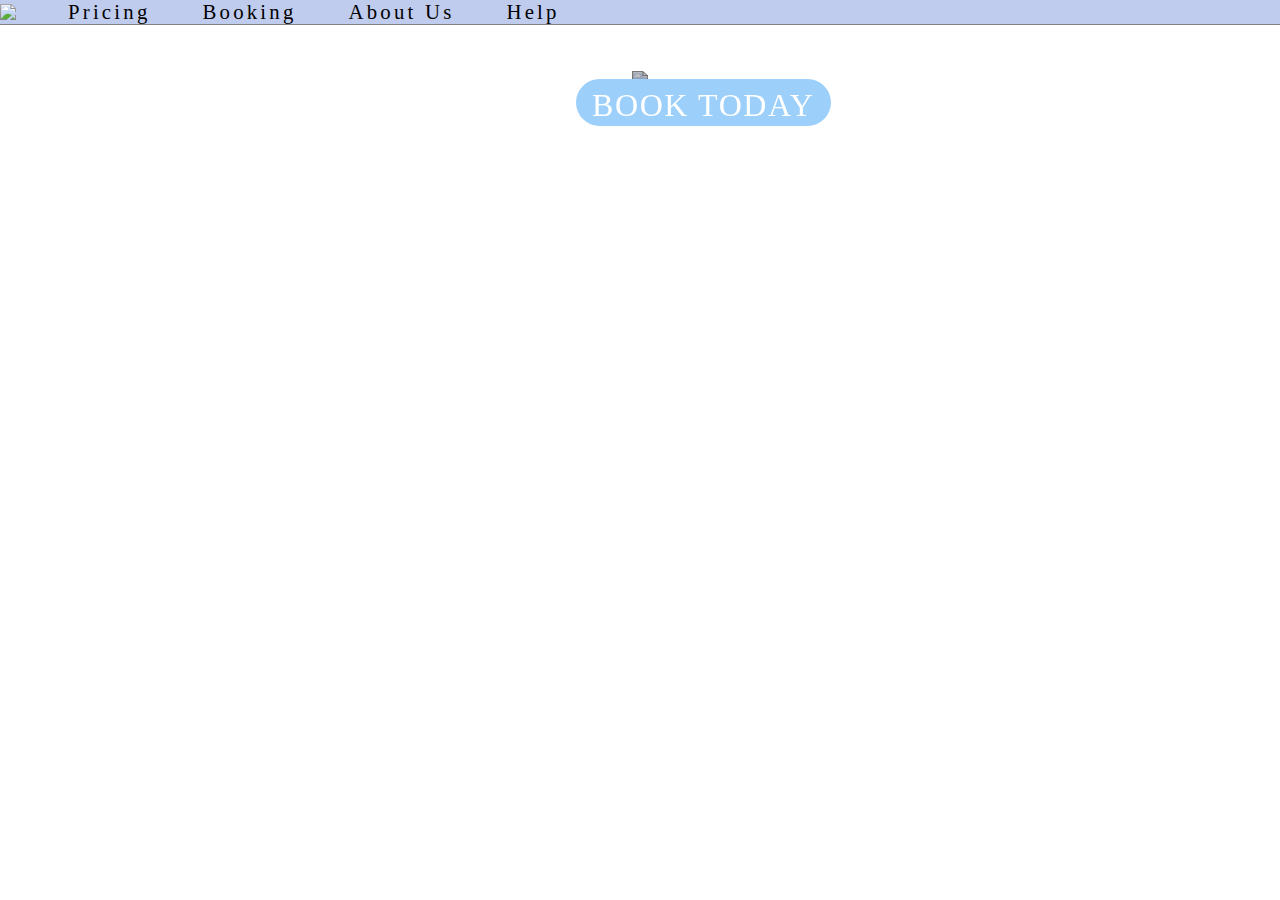
==== index.html @ fdf44300 "everything fades" ====
<!DOCTYPE html>
<html>
    <head>
        <link rel="stylesheet" href="styles.css">
        <title>Fake Company - The Best Roofing</title>
    </head>
    <body>
        <nav id="topNav">
            <img class="navCon" id="companyLogo" src="/fakeCompany/images/companyLogo.png">
            <a class="navCon">Pricing</a>
            <a class="navCon">Booking</a>
            <a class="navCon">About Us</a>
            <a class="navCon" style="margin-right: 10rem;">Help </a>
        </nav>

        <div id="pageCon">
            <div id="slideShow">
                <img id="currentSlide">
            </div>

            <div id="slideText">
                <p>"Peak Protection, Unmatched Precision"</p>
            </div>

            <div id="slideText2">
                <p>BOOK YOUR APPOINTMENT TODAY!</p>
            </div>
            
            <div>
                <button id="slideButton" >BOOK TODAY</button>
            </div>
        </div>

        
            
        <script src="script.js"></script>
    </body>
</html>
---- styles.css ----
@font-face {
    font-family: block;
    src: url('/siteFonts/AmericanCaptain-MdEY.otf');
}
#companyLogo{
width: 12rem ; 
vertical-align: middle;
}
#topNav{
background-color: rgb(192, 204, 238);
position: fixed;
right: 0;
left: 0;
top: 0;
border-bottom: 0.09rem solid gray;
}
.navCon{
    vertical-align: middle;
    font-size: 1.3rem;
    margin: 0 3rem 0 0;
    font-family: block;
    letter-spacing: 0.2rem;
}
#pageCon{
    position: fixed;
    top: 4.46rem;
    left: 0;
    right: 0;
    text-align: center;
}
#currentSlide{
    width: 100%;
    transition: opacity .2s ease-in;
    filter: brightness(75%);
}
#slideText{
    position: absolute;
    top:1%;
    left: 2%;
    font-family: block;
    letter-spacing: 0.2rem;
    font-size: 4rem;
    color: white;
}
#slideText2{
    position: absolute;
    top:30%;
    left: 35%;
    font-family: block;
    letter-spacing: 0.2rem;
    font-size: 2rem;
    color: white;
}
#slideButton{
    position: absolute;
    top:40%;
    left: 45%;
    letter-spacing: 0.2rem;
    color: white;  
    transition: opacity .2s ease-in;
}
#slideButton{
    border-radius: 5rem;
    font-family: block;
    font-size: 2rem;
    border-style: none;
    padding: 0.5rem 1rem 0.1rem 1rem;
    background-color: rgb(156, 208, 250);
    color: white;
    letter-spacing: 0.1rem;

}
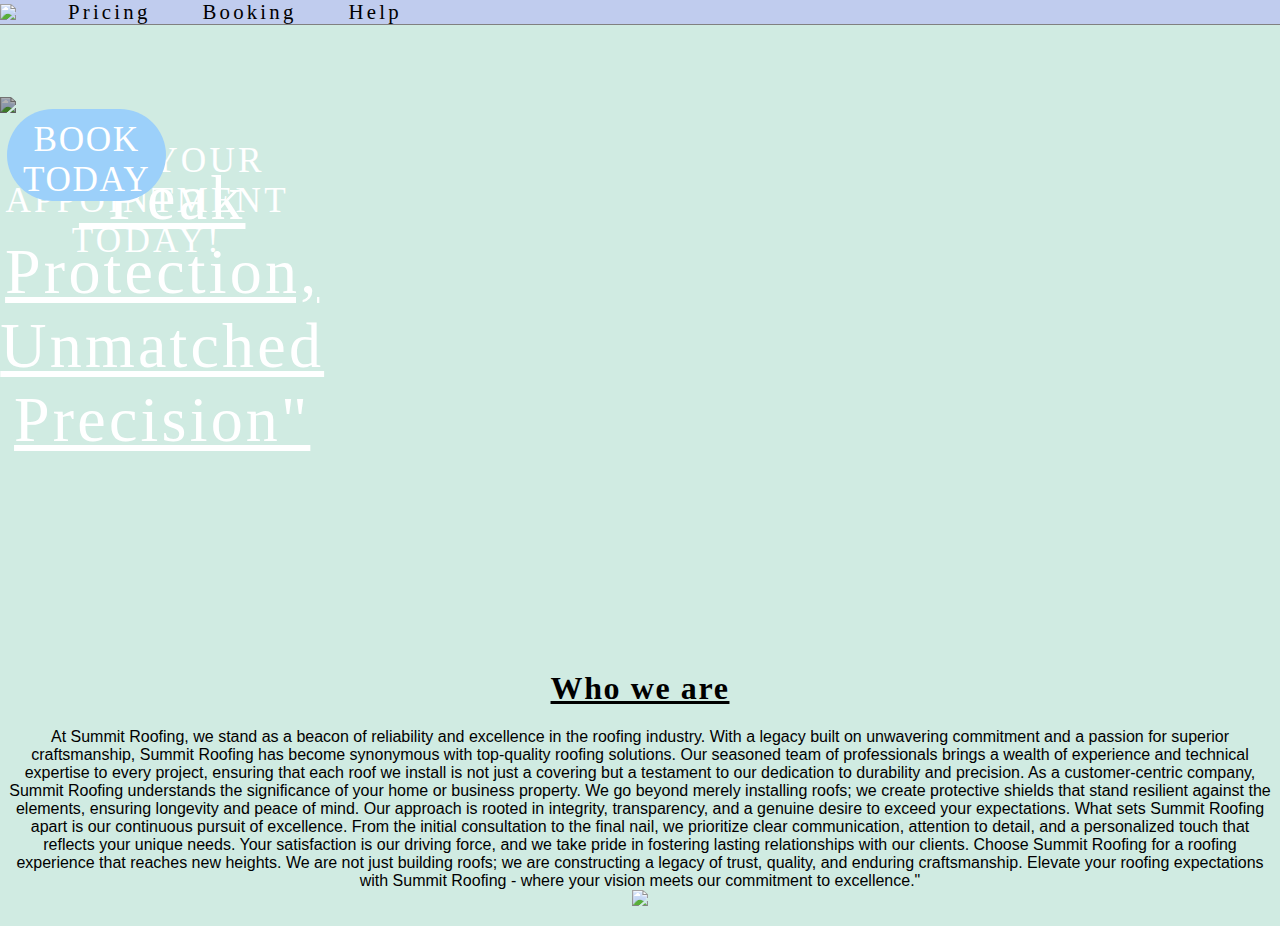
==== commit 9b33279f: "new functionality" ====
--- a/index.html
+++ b/index.html
@@ -9,13 +9,13 @@
             <img class="navCon" id="companyLogo" src="/fakeCompany/images/companyLogo.png">
             <a class="navCon">Pricing</a>
             <a class="navCon">Booking</a>
-            <a class="navCon">About Us</a>
             <a class="navCon" style="margin-right: 10rem;">Help </a>
         </nav>
 
         <div id="pageCon">
             <div id="slideShow">
                 <img id="currentSlide">
+               
             </div>
 
             <div id="slideText">
@@ -27,12 +27,29 @@
             </div>
             
             <div>
-                <button id="slideButton" >BOOK TODAY</button>
+                <button id="slideButton">BOOK TODAY</button>
             </div>
+
+          
         </div>
 
-        
+        <div id="aboutUsSect">
+            <h1>Who we are</h1>
             
+            <p>
+At Summit Roofing, we stand as a beacon of reliability and excellence in the roofing industry. With a legacy built on unwavering commitment and a passion for superior craftsmanship, Summit Roofing has become synonymous with top-quality roofing solutions. Our seasoned team of professionals brings a wealth of experience and technical expertise to every project, ensuring that each roof we install is not just a covering but a testament to our dedication to durability and precision.
+
+As a customer-centric company, Summit Roofing understands the significance of your home or business property. We go beyond merely installing roofs; we create protective shields that stand resilient against the elements, ensuring longevity and peace of mind. Our approach is rooted in integrity, transparency, and a genuine desire to exceed your expectations.
+
+What sets Summit Roofing apart is our continuous pursuit of excellence. From the initial consultation to the final nail, we prioritize clear communication, attention to detail, and a personalized touch that reflects your unique needs. Your satisfaction is our driving force, and we take pride in fostering lasting relationships with our clients.
+
+Choose Summit Roofing for a roofing experience that reaches new heights. We are not just building roofs; we are constructing a legacy of trust, quality, and enduring craftsmanship. Elevate your roofing expectations with Summit Roofing - where your vision meets our commitment to excellence."
+<br>
+
+<img src="/fakeCompany/images/companyLogoNW.png">
+
+        </p>
+    </div>  
         <script src="script.js"></script>
     </body>
 </html>--- a/styles.css
+++ b/styles.css
@@ -1,3 +1,6 @@
+html{
+    background-color: rgb(208, 235, 226);
+}
 @font-face {
     font-family: block;
     src: url('/siteFonts/AmericanCaptain-MdEY.otf');
@@ -8,7 +11,7 @@
 }
 #topNav{
 background-color: rgb(192, 204, 238);
-position: fixed;
+position: absolute;
 right: 0;
 left: 0;
 top: 0;
@@ -22,51 +25,61 @@
     letter-spacing: 0.2rem;
 }
 #pageCon{
-    position: fixed;
-    top: 4.46rem;
-    left: 0;
-    right: 0;
+    position: absolute;
+   top: 10.8%; 
+   left: 0%;
     text-align: center;
 }
 #currentSlide{
     width: 100%;
     transition: opacity .2s ease-in;
-    filter: brightness(75%);
+    filter: brightness(70%);
 }
 #slideText{
     position: absolute;
-    top:1%;
+    top:0%;
     left: 2%;
     font-family: block;
     letter-spacing: 0.2rem;
     font-size: 4rem;
     color: white;
+    text-decoration: underline;
 }
 #slideText2{
     position: absolute;
-    top:30%;
-    left: 35%;
+    top:44%;
+    left: 34%;
     font-family: block;
     letter-spacing: 0.2rem;
-    font-size: 2rem;
+    font-size: 2.2rem;
     color: white;
-}
-#slideButton{
-    position: absolute;
-    top:40%;
-    left: 45%;
-    letter-spacing: 0.2rem;
-    color: white;  
-    transition: opacity .2s ease-in;
 }
 #slideButton{
     border-radius: 5rem;
     font-family: block;
-    font-size: 2rem;
+    font-size: 2.2rem;
     border-style: none;
-    padding: 0.5rem 1rem 0.1rem 1rem;
+    padding: 0.7rem 1rem 0.1rem 1rem;
     background-color: rgb(156, 208, 250);
     color: white;
     letter-spacing: 0.1rem;
-
+    position: absolute;
+    top:57%;
+    left: 44%;
+    transition: .2s ease-in;
+    
+}
+#slideButton:hover{
+    color: rgb(218, 228, 226);
+    background-color: rgb(62, 102, 100);
+}
+#aboutUsSect{
+    margin-top: 53%;
+    text-align: center;
+    font-family: 'Lucida Sans', 'Lucida Sans Regular', 'Lucida Grande', 'Lucida Sans Unicode', Geneva, Verdana, sans-serif;
+}
+h1{
+    font-family: block;
+    letter-spacing: 0.1rem;
+    text-decoration: underline;
 }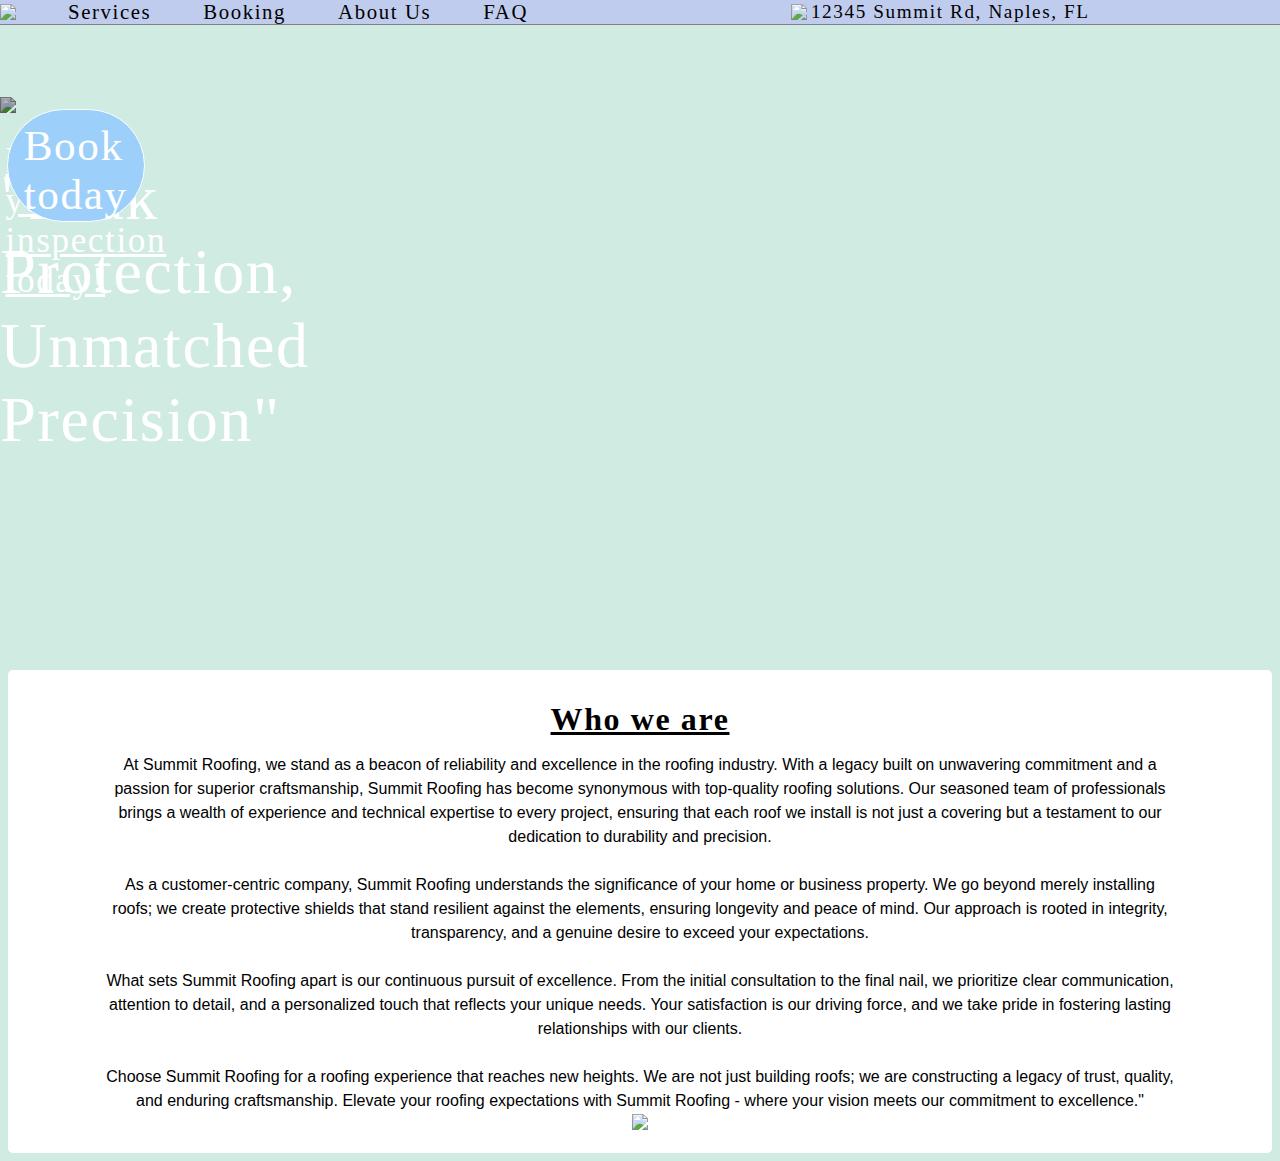
==== commit fdcbbbd4: "new day" ====
--- a/index.html
+++ b/index.html
@@ -6,50 +6,47 @@
     </head>
     <body>
         <nav id="topNav">
-            <img class="navCon" id="companyLogo" src="/fakeCompany/images/companyLogo.png">
-            <a class="navCon">Pricing</a>
-            <a class="navCon">Booking</a>
-            <a class="navCon" style="margin-right: 10rem;">Help </a>
+            <img class="navContent" id="companyLogo" src="/fakeCompany/images/companyLogo.png">
+            <a class="navContent">Services</a>
+            <a class="navContent">Booking</a>
+            <a class="navContent">About Us</a>
+            <a class="navContent" style="margin-right: 16rem;">FAQ </a>
+            <img class="navContent" style="width: 3%; margin-right: 0% !important;" src="/fakeCompany/images/gpsIcon.png">
+            <a class="navContent" id="gpsLocation" style="font-size: 1.2rem;" > 12345 Summit Rd, Naples, FL</a>
         </nav>
 
-        <div id="pageCon">
-            <div id="slideShow">
-                <img id="currentSlide">
-               
-            </div>
+        <div id="slideContent">
+            <img id="currentSlide">
 
             <div id="slideText">
                 <p>"Peak Protection, Unmatched Precision"</p>
             </div>
 
             <div id="slideText2">
-                <p>BOOK YOUR APPOINTMENT TODAY!</p>
+                <p>Book your inspection today!</p>
             </div>
             
             <div>
-                <button id="slideButton">BOOK TODAY</button>
+                <a id="slideButton" href="" >Book today</a>
             </div>
-
-          
         </div>
 
-        <div id="aboutUsSect">
+        <div id="aboutUsSection">
             <h1>Who we are</h1>
-            
-            <p>
-At Summit Roofing, we stand as a beacon of reliability and excellence in the roofing industry. With a legacy built on unwavering commitment and a passion for superior craftsmanship, Summit Roofing has become synonymous with top-quality roofing solutions. Our seasoned team of professionals brings a wealth of experience and technical expertise to every project, ensuring that each roof we install is not just a covering but a testament to our dedication to durability and precision.
 
-As a customer-centric company, Summit Roofing understands the significance of your home or business property. We go beyond merely installing roofs; we create protective shields that stand resilient against the elements, ensuring longevity and peace of mind. Our approach is rooted in integrity, transparency, and a genuine desire to exceed your expectations.
+        <p style="margin: 0 5rem 0 5rem ;">
+At Summit Roofing, we stand as a beacon of reliability and excellence in the roofing industry. With a legacy built on unwavering commitment and a passion for superior craftsmanship, Summit Roofing has become synonymous with top-quality roofing solutions. Our seasoned team of professionals brings a wealth of experience and technical expertise to every project, ensuring that each roof we install is not just a covering but a testament to our dedication to durability and precision.<br><br>
 
-What sets Summit Roofing apart is our continuous pursuit of excellence. From the initial consultation to the final nail, we prioritize clear communication, attention to detail, and a personalized touch that reflects your unique needs. Your satisfaction is our driving force, and we take pride in fostering lasting relationships with our clients.
+As a customer-centric company, Summit Roofing understands the significance of your home or business property. We go beyond merely installing roofs; we create protective shields that stand resilient against the elements, ensuring longevity and peace of mind. Our approach is rooted in integrity, transparency, and a genuine desire to exceed your expectations.<br><br>
+
+What sets Summit Roofing apart is our continuous pursuit of excellence. From the initial consultation to the final nail, we prioritize clear communication, attention to detail, and a personalized touch that reflects your unique needs. Your satisfaction is our driving force, and we take pride in fostering lasting relationships with our clients.<br><br>
 
 Choose Summit Roofing for a roofing experience that reaches new heights. We are not just building roofs; we are constructing a legacy of trust, quality, and enduring craftsmanship. Elevate your roofing expectations with Summit Roofing - where your vision meets our commitment to excellence."
 <br>
+</p>
 
-<img src="/fakeCompany/images/companyLogoNW.png">
-
-        </p>
-    </div>  
-        <script src="script.js"></script>
+<img style="width: 20%;" src="/fakeCompany/images/companyLogoNW.png">
+     </div>  
+    <script src="script.js"></script>
     </body>
 </html>--- a/styles.css
+++ b/styles.css
@@ -17,69 +17,78 @@
 top: 0;
 border-bottom: 0.09rem solid gray;
 }
-.navCon{
+.navContent{
     vertical-align: middle;
     font-size: 1.3rem;
     margin: 0 3rem 0 0;
     font-family: block;
-    letter-spacing: 0.2rem;
+    letter-spacing: 0.1rem;
+    transition: .3s;
 }
-#pageCon{
-    position: absolute;
+.navContent:hover{
+    color: white;
+}
+#slideContent{
+   position: absolute;
    top: 10.8%; 
    left: 0%;
-    text-align: center;
 }
 #currentSlide{
     width: 100%;
     transition: opacity .2s ease-in;
     filter: brightness(70%);
 }
+#slideText, #slideText2, #slideButton{
+    position: absolute;
+    font-family: block;
+    color: white;
+    letter-spacing: 0.1rem;
+}
 #slideText{
-    position: absolute;
     top:0%;
     left: 2%;
-    font-family: block;
-    letter-spacing: 0.2rem;
     font-size: 4rem;
-    color: white;
+}
+#slideText2{
+    top: 44%;
+    left: 35%;
+    font-size: 2.2rem;
     text-decoration: underline;
 }
-#slideText2{
-    position: absolute;
-    top:44%;
-    left: 34%;
-    font-family: block;
-    letter-spacing: 0.2rem;
-    font-size: 2.2rem;
-    color: white;
-}
 #slideButton{
+    border: 0.1rem solid white !important;
     border-radius: 5rem;
-    font-family: block;
-    font-size: 2.2rem;
+    font-size: 2.7rem;
     border-style: none;
     padding: 0.7rem 1rem 0.1rem 1rem;
     background-color: rgb(156, 208, 250);
-    color: white;
-    letter-spacing: 0.1rem;
-    position: absolute;
-    top:57%;
-    left: 44%;
-    transition: .2s ease-in;
+    top:58%;
+    left: 42%;
+    transition: .3s ease-in;
     
 }
 #slideButton:hover{
     color: rgb(218, 228, 226);
     background-color: rgb(62, 102, 100);
 }
-#aboutUsSect{
+#aboutUsSection{
     margin-top: 53%;
     text-align: center;
     font-family: 'Lucida Sans', 'Lucida Sans Regular', 'Lucida Grande', 'Lucida Sans Unicode', Geneva, Verdana, sans-serif;
+    background-color: white;
+    padding: 1rem;
+    line-height: 1.5rem;
+    border-radius: 0.3rem;
 }
 h1{
     font-family: block;
     letter-spacing: 0.1rem;
     text-decoration: underline;
+}
+a:any-link{
+    text-decoration: none;
+}
+#gpsLocation:hover{
+    color: black;
+    text-decoration: underline;
 }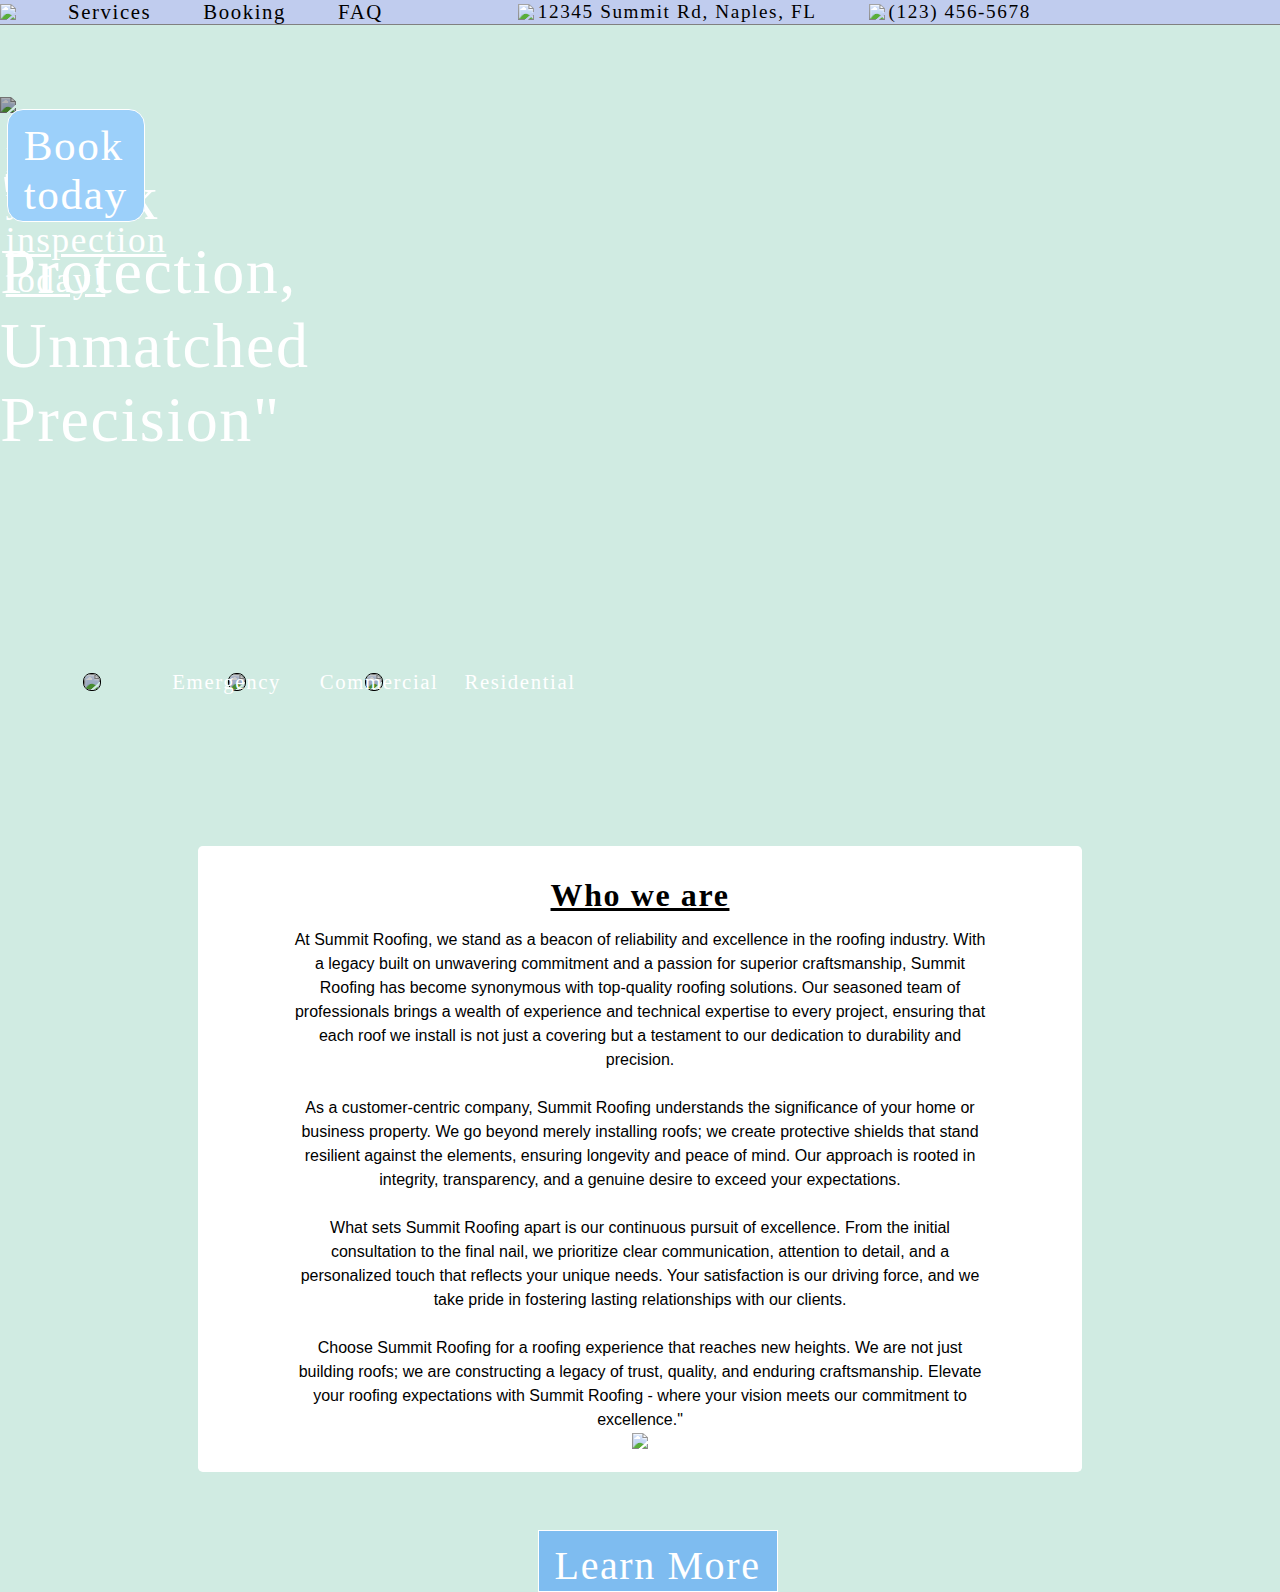
==== commit f63f5c0a: "finished homepage" ====
--- a/index.html
+++ b/index.html
@@ -9,28 +9,46 @@
             <img class="navContent" id="companyLogo" src="/fakeCompany/images/companyLogo.png">
             <a class="navContent">Services</a>
             <a class="navContent">Booking</a>
-            <a class="navContent">About Us</a>
-            <a class="navContent" style="margin-right: 16rem;">FAQ </a>
+            <a class="navContent" style="margin-right: 8rem;">FAQ </a>
             <img class="navContent" style="width: 3%; margin-right: 0% !important;" src="/fakeCompany/images/gpsIcon.png">
             <a class="navContent" id="gpsLocation" style="font-size: 1.2rem;" > 12345 Summit Rd, Naples, FL</a>
+            <img class="navContent" style="width: 2.5%; margin-right: 0% !important;" src="/fakeCompany/images/phoneIcon.png">
+            <a class="navContent" id="gpsLocation" style="font-size: 1.2rem;"> (123) 456-5678</a>
         </nav>
 
         <div id="slideContent">
-            <img id="currentSlide">
-
+                <img id="currentSlide">
             <div id="slideText">
                 <p>"Peak Protection, Unmatched Precision"</p>
             </div>
-
             <div id="slideText2">
                 <p>Book your inspection today!</p>
             </div>
-            
-            <div>
                 <a id="slideButton" href="" >Book today</a>
-            </div>
         </div>
 
+        <div id="roofingTypes">
+            <a>
+                <a style="left: 13% !important;" class="roofingContentTxt">Emergency</a>
+                <img class="roofingContent" src="/fakeCompany/images/emergencyRoof.png">
+            </a>
+
+            <a>
+                <a class="roofingContentTxt">Commercial</a>
+                <img class="roofingContent" src="/fakeCompany/images/commercialRoof.png">
+            </a>
+
+
+            <a>
+                <a class="roofingContentTxt">Residential</a>
+                <img class="roofingContent" src="/fakeCompany/images/residentialRoof.png">
+            </a>
+
+            <a id="learnMore" >Learn More</a>
+
+        </div>
+    
+        
         <div id="aboutUsSection">
             <h1>Who we are</h1>
 
@@ -47,6 +65,7 @@
 
 <img style="width: 20%;" src="/fakeCompany/images/companyLogoNW.png">
      </div>  
+
     <script src="script.js"></script>
     </body>
 </html>--- a/styles.css
+++ b/styles.css
@@ -23,7 +23,7 @@
     margin: 0 3rem 0 0;
     font-family: block;
     letter-spacing: 0.1rem;
-    transition: .3s;
+    transition: .2s;
 }
 .navContent:hover{
     color: white;
@@ -38,7 +38,7 @@
     transition: opacity .2s ease-in;
     filter: brightness(70%);
 }
-#slideText, #slideText2, #slideButton{
+#slideText, #slideText2, #slideButton, #learnMore{
     position: absolute;
     font-family: block;
     color: white;
@@ -51,20 +51,20 @@
 }
 #slideText2{
     top: 44%;
-    left: 35%;
+    left: 36%;
     font-size: 2.2rem;
     text-decoration: underline;
 }
 #slideButton{
     border: 0.1rem solid white !important;
-    border-radius: 5rem;
+    border-radius: 1rem;
     font-size: 2.7rem;
     border-style: none;
     padding: 0.7rem 1rem 0.1rem 1rem;
     background-color: rgb(156, 208, 250);
     top:58%;
     left: 42%;
-    transition: .3s ease-in;
+    transition: .2s;
     
 }
 #slideButton:hover{
@@ -72,7 +72,7 @@
     background-color: rgb(62, 102, 100);
 }
 #aboutUsSection{
-    margin-top: 53%;
+    margin: 12% 15% 0 15%;   
     text-align: center;
     font-family: 'Lucida Sans', 'Lucida Sans Regular', 'Lucida Grande', 'Lucida Sans Unicode', Geneva, Verdana, sans-serif;
     background-color: white;
@@ -91,4 +91,45 @@
 #gpsLocation:hover{
     color: black;
     text-decoration: underline;
+}
+#roofingTypes{
+    margin-top: 53%;
+}
+.roofingContent{
+    border: 0.05rem solid black;
+    width: 25%;
+    border-radius: 0.5rem;
+    vertical-align: middle;
+    filter: brightness(80%);
+    position: relative;
+    right:3%;
+    transition: .3s;
+}
+.roofingContentTxt{
+    font-size: 1.3rem;
+    position: relative;
+    left: 14%;
+    color: white;
+    vertical-align: middle;
+    font-family: block;
+    letter-spacing: 0.1rem;
+    z-index: 1;
+    transition: .2s;
+}
+.roofingContent:hover{
+    filter: brightness(40%);
+}
+#learnMore{
+    position: none;
+    border: 0.1rem solid white !important;
+    font-size: 2.5rem;
+    border-style: none;
+    padding: 0.7rem 1rem 0.1rem 1rem;
+    background-color: rgb(126, 188, 240);
+    top: 170%;
+    left: 42%;
+    transition: .2s;
+}
+#learnMore:hover{
+    background-color: rgb(54, 93, 124);
 }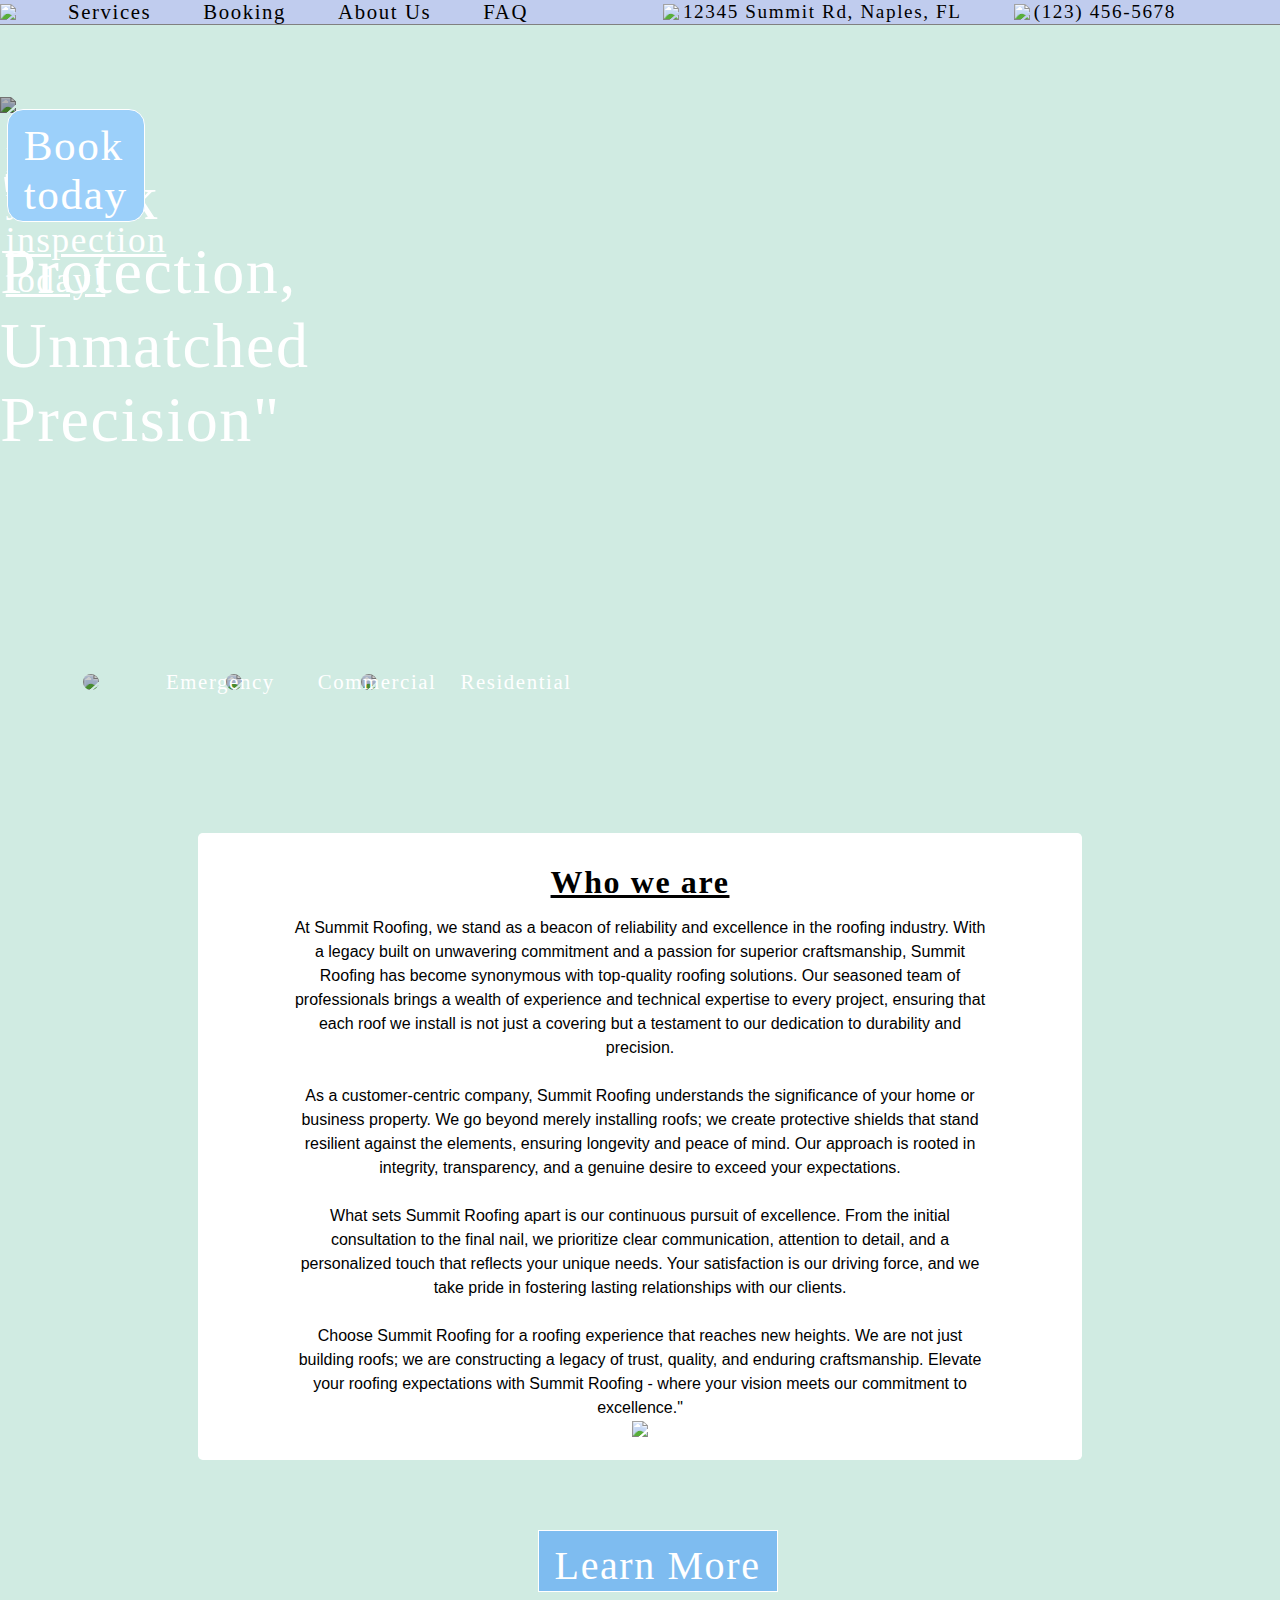
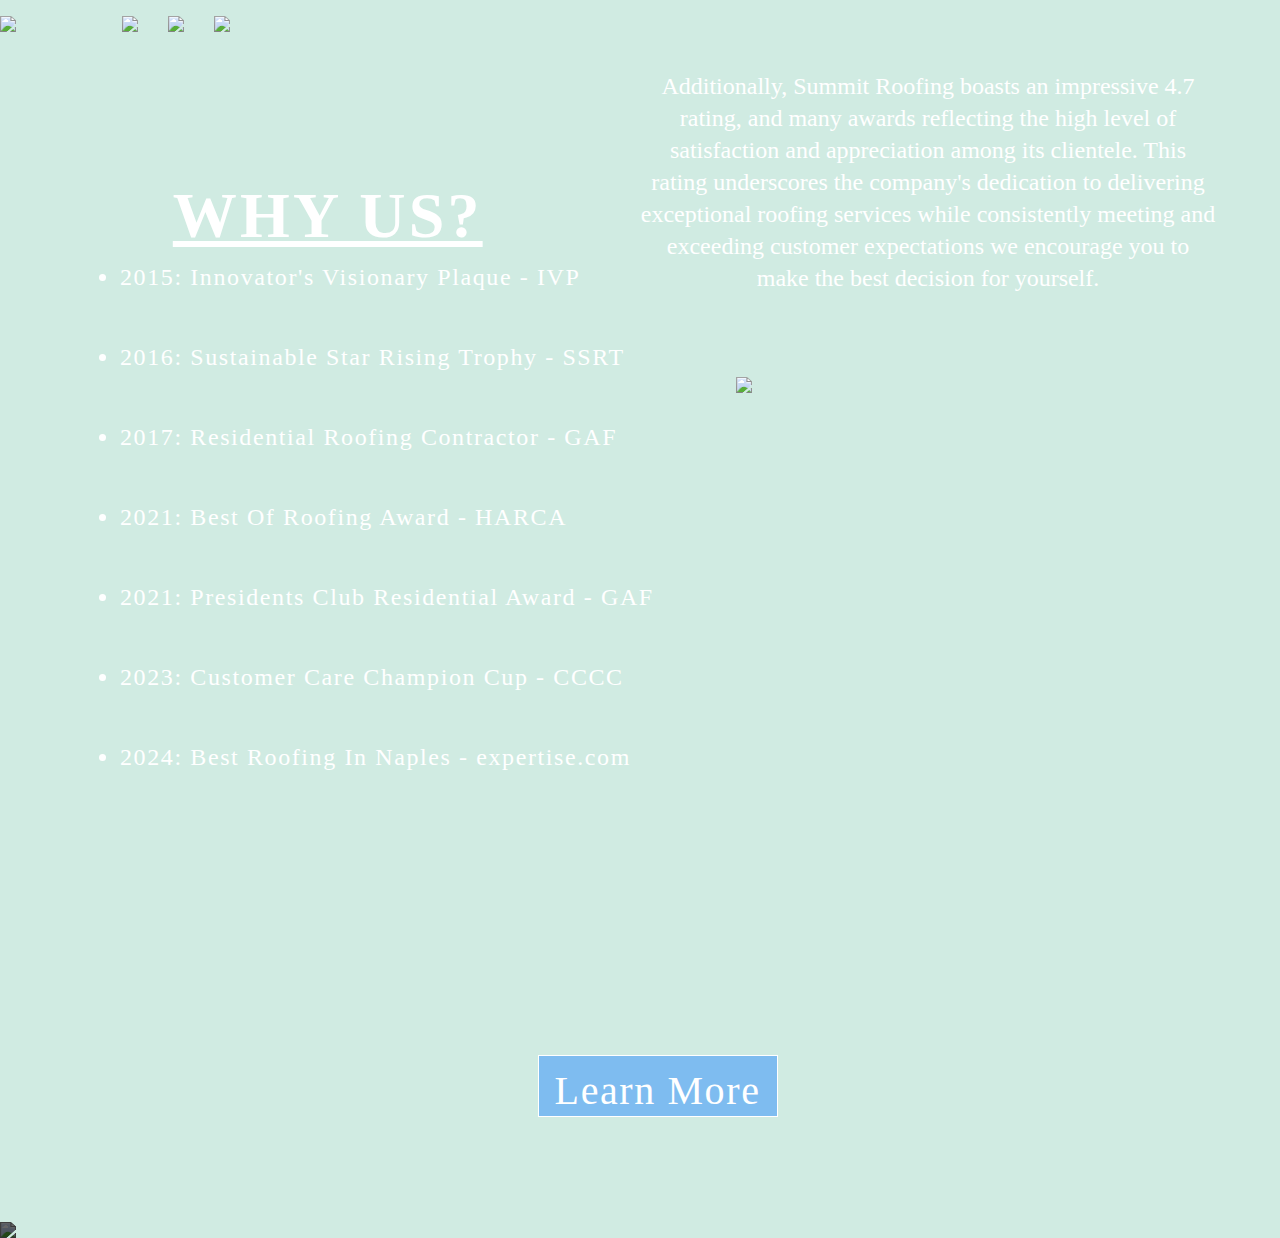
==== commit 62ac5a28: "why us section" ====
--- a/index.html
+++ b/index.html
@@ -9,6 +9,7 @@
             <img class="navContent" id="companyLogo" src="/fakeCompany/images/companyLogo.png">
             <a class="navContent">Services</a>
             <a class="navContent">Booking</a>
+            <a class="navContent">About Us</a>
             <a class="navContent" style="margin-right: 8rem;">FAQ </a>
             <img class="navContent" style="width: 3%; margin-right: 0% !important;" src="/fakeCompany/images/gpsIcon.png">
             <a class="navContent" id="gpsLocation" style="font-size: 1.2rem;" > 12345 Summit Rd, Naples, FL</a>
@@ -29,7 +30,7 @@
 
         <div id="roofingTypes">
             <a>
-                <a style="left: 13% !important;" class="roofingContentTxt">Emergency</a>
+                <a style="left: 12.5% !important;" class="roofingContentTxt">Emergency</a>
                 <img class="roofingContent" src="/fakeCompany/images/emergencyRoof.png">
             </a>
 
@@ -44,11 +45,11 @@
                 <img class="roofingContent" src="/fakeCompany/images/residentialRoof.png">
             </a>
 
-            <a id="learnMore" >Learn More</a>
+            <a class="learnMore" >Learn More</a>
 
         </div>
     
-        
+<a id="shading1">
         <div id="aboutUsSection">
             <h1>Who we are</h1>
 
@@ -66,6 +67,39 @@
 <img style="width: 20%;" src="/fakeCompany/images/companyLogoNW.png">
      </div>  
 
+     <a class="learnMore" style="top: 295% !important;" >Learn More</a>
+
+    </div>
+</a>
     <script src="script.js"></script>
     </body>
+
+    <img id="awardBackground" src="/fakeCompany/images/awardBackground.png">
+ 
+    <div id="companyAccomplishments">
+        <img style="vertical-align: middle;" src="/fakeCompany/images/awardWinning.png">
+        <a>
+            <img style="vertical-align: middle; width: 15%; position: relative; right: 0%; margin-left: 8%;" src="/fakeCompany/images/awardBadge1.webp">
+            <img style="vertical-align: middle; width: 15%; position: relative; right: 0%; margin-left: 2%;" src="/fakeCompany/images/awardBadge2.png">
+            <img style="vertical-align: middle; width: 15%; position: relative; right: 0%; margin-left: 2%;" src="/fakeCompany/images/awardBadge3.png">
+
+            <img style="right: 12.5%; position: absolute; top: 71%; width: 30%;" src="/fakeCompany/images/awardBadge4.webp">
+        </a>
+        <div>
+        <h2 id="whyUs"> WHY US?</h2>
+
+        <ul id="rewardList">
+            <li>2015: Innovator's Visionary Plaque - IVP </li>
+            <li>2016: Sustainable Star Rising Trophy - SSRT
+            <li>2017: Residential Roofing Contractor - GAF </li>
+            <li>2021: Best Of Roofing Award - HARCA</li>
+            <li>2021: Presidents Club Residential Award - GAF</li>
+            <li>2023: Customer Care Champion Cup - CCCC</li> 
+            <li>2024: Best Roofing In Naples - expertise.com</li> 
+        </ul>
+
+        <p id="awardText">Additionally, Summit Roofing boasts an impressive 4.7 rating, and many awards reflecting the high level of satisfaction and appreciation among its clientele. This rating underscores the company's dedication to delivering exceptional roofing services while consistently meeting and exceeding customer expectations we encourage you to make the best decision for yourself.
+        </p>
+    </div>
+    </div>
 </html>--- a/styles.css
+++ b/styles.css
@@ -38,7 +38,7 @@
     transition: opacity .2s ease-in;
     filter: brightness(70%);
 }
-#slideText, #slideText2, #slideButton, #learnMore{
+#slideText, #slideText2, #slideButton, .learnMore, #rewardList{
     position: absolute;
     font-family: block;
     color: white;
@@ -72,7 +72,7 @@
     background-color: rgb(62, 102, 100);
 }
 #aboutUsSection{
-    margin: 12% 15% 0 15%;   
+    margin: 11% 15% 0 15%;   
     text-align: center;
     font-family: 'Lucida Sans', 'Lucida Sans Regular', 'Lucida Grande', 'Lucida Sans Unicode', Geneva, Verdana, sans-serif;
     background-color: white;
@@ -96,7 +96,6 @@
     margin-top: 53%;
 }
 .roofingContent{
-    border: 0.05rem solid black;
     width: 25%;
     border-radius: 0.5rem;
     vertical-align: middle;
@@ -119,7 +118,7 @@
 .roofingContent:hover{
     filter: brightness(40%);
 }
-#learnMore{
+.learnMore{
     position: none;
     border: 0.1rem solid white !important;
     font-size: 2.5rem;
@@ -130,6 +129,48 @@
     left: 42%;
     transition: .2s;
 }
-#learnMore:hover{
+.learnMore:hover{
     background-color: rgb(54, 93, 124);
+}
+#companyAccomplishments{
+    position: absolute;
+    left:0%;
+    right: 0%; 
+    margin: 12% 0 0 0;
+    padding-bottom: 13rem;    
+}
+#awardText{
+    line-height: 2rem;
+    color: white;
+    font-family: block;
+    text-align:center; 
+    margin-left: 50%; 
+    margin-right: 5%; 
+    margin-top: 3%;
+    font-size: 1.5rem;
+}
+#rewardList{
+    position: absolute;
+    font-size: 1.5rem;
+    line-height: 5rem;
+    margin-left: 5rem;
+    top:39%;
+}
+#whyUs{
+    font-size: 4rem;
+    font-family: block;
+    letter-spacing: 0.2rem;
+    position: absolute; 
+    top: 22%;
+    left: 13.5%;
+    text-decoration: underline;
+    color: white;
+}
+
+#awardBackground{
+    position: absolute;
+    top:313.5%;
+    left: 0%;
+    width: 100%;
+    filter: brightness(40%);
 }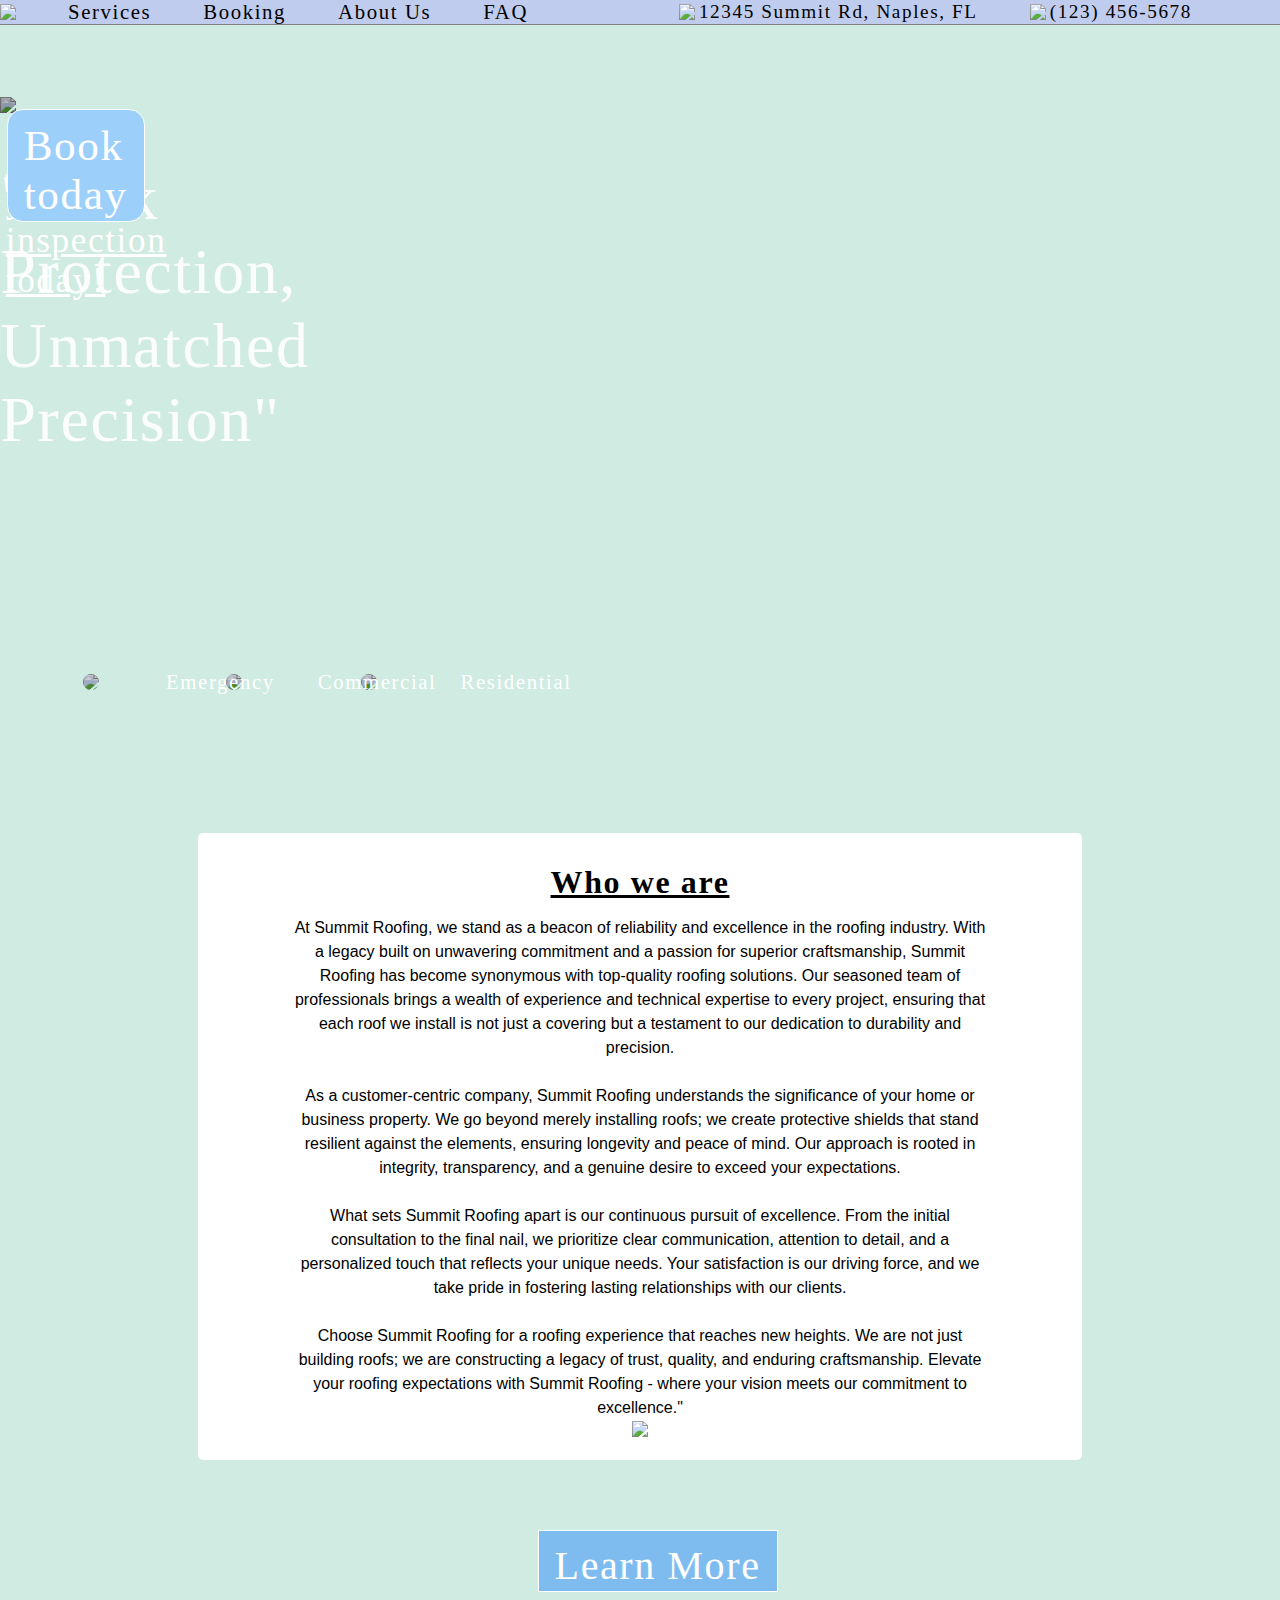
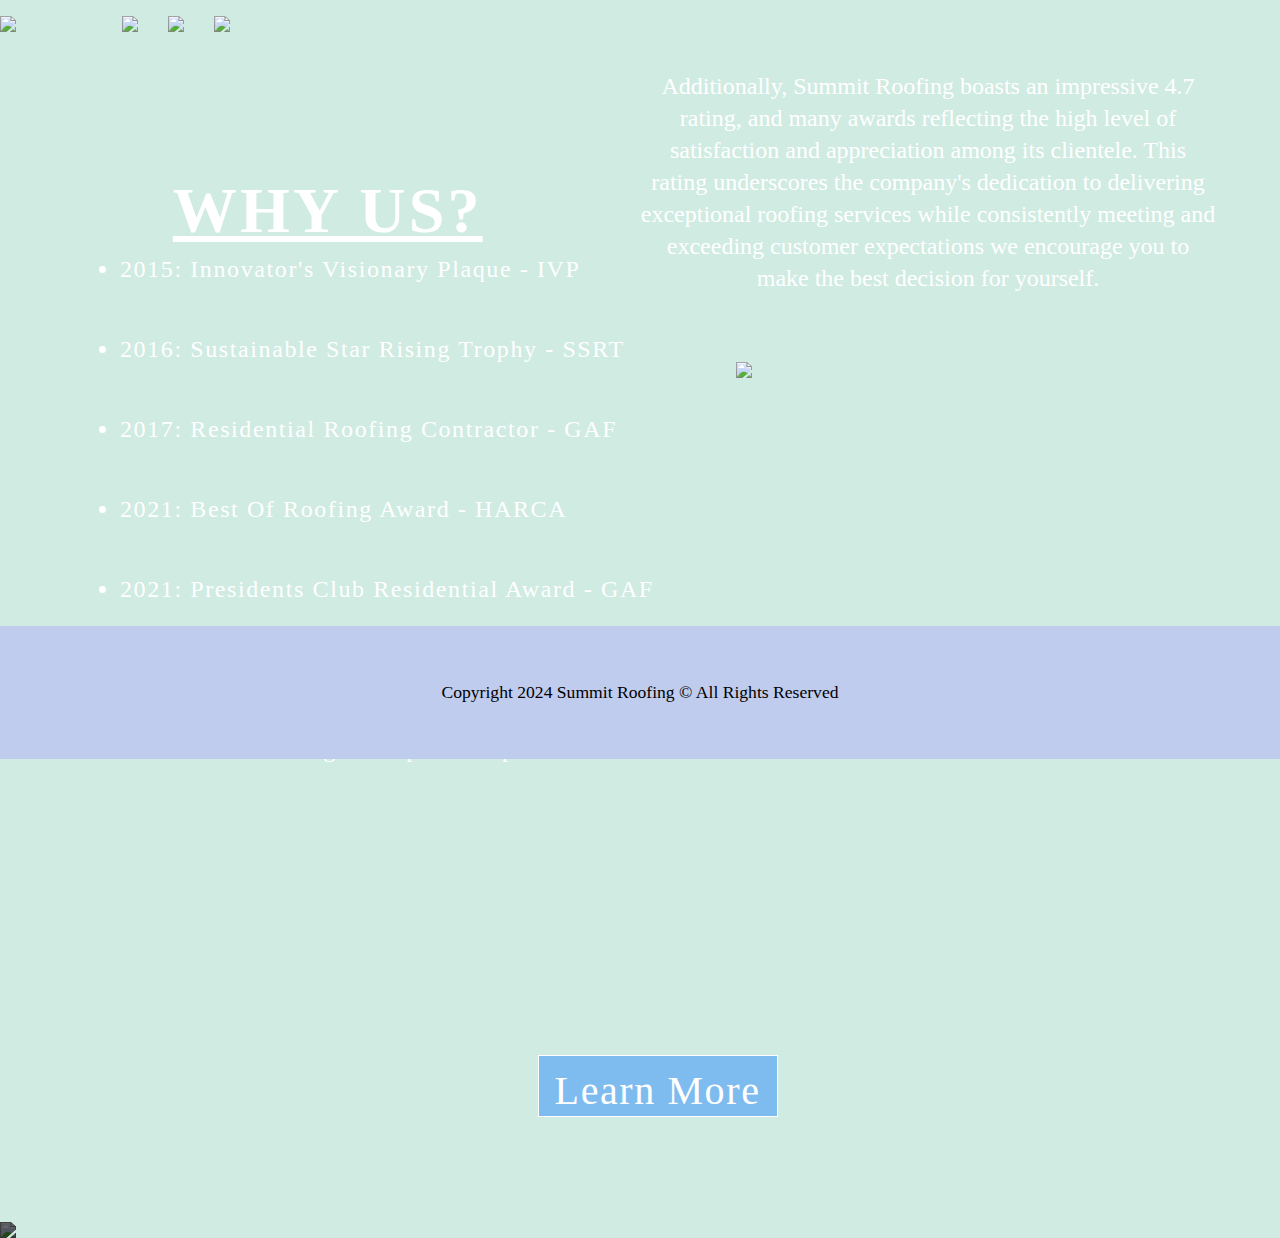
==== commit f5aa5cd4: "slidetext now fades" ====
--- a/index.html
+++ b/index.html
@@ -3,6 +3,7 @@
     <head>
         <link rel="stylesheet" href="styles.css">
         <title>Fake Company - The Best Roofing</title>
+        <script src="https://code.jquery.com/jquery-3.6.4.min.js"></script>
     </head>
     <body>
         <nav id="topNav">
@@ -10,7 +11,7 @@
             <a class="navContent">Services</a>
             <a class="navContent">Booking</a>
             <a class="navContent">About Us</a>
-            <a class="navContent" style="margin-right: 8rem;">FAQ </a>
+            <a class="navContent" style="margin-right: 9rem;">FAQ </a>
             <img class="navContent" style="width: 3%; margin-right: 0% !important;" src="/fakeCompany/images/gpsIcon.png">
             <a class="navContent" id="gpsLocation" style="font-size: 1.2rem;" > 12345 Summit Rd, Naples, FL</a>
             <img class="navContent" style="width: 2.5%; margin-right: 0% !important;" src="/fakeCompany/images/phoneIcon.png">
@@ -71,35 +72,44 @@
 
     </div>
 </a>
+
+<img id="awardBackground" src="/fakeCompany/images/awardBackground.png">
+ 
+<div id="companyAccomplishments">
+    <img style="vertical-align: middle;" src="/fakeCompany/images/awardWinning.png">
+    <a>
+        <img style="vertical-align: middle; width: 15%; position: relative; right: 0%; margin-left: 8%;" src="/fakeCompany/images/awardBadge1.webp">
+        <img style="vertical-align: middle; width: 15%; position: relative; right: 0%; margin-left: 2%;" src="/fakeCompany/images/awardBadge2.png">
+        <img style="vertical-align: middle; width: 15%; position: relative; right: 0%; margin-left: 2%;" src="/fakeCompany/images/awardBadge3.png">
+
+        <img style="right: 12.5%; position: absolute; top: 71%; width: 30%;" src="/fakeCompany/images/awardBadge4.webp">
+    </a>
+    <div>
+    <h2 id="whyUs"> WHY US?</h2>
+
+    <ul id="rewardList">
+        <li>2015: Innovator's Visionary Plaque - IVP </li>
+        <li>2016: Sustainable Star Rising Trophy - SSRT
+        <li>2017: Residential Roofing Contractor - GAF </li>
+        <li>2021: Best Of Roofing Award - HARCA</li>
+        <li>2021: Presidents Club Residential Award - GAF</li>
+        <li>2023: Customer Care Champion Cup - CCCC</li> 
+        <li>2024: Best Roofing In Naples - expertise.com</li> 
+    </ul>
+
+    <p id="awardText">Additionally, Summit Roofing boasts an impressive 4.7 rating, and many awards reflecting the high level of satisfaction and appreciation among its clientele. This rating underscores the company's dedication to delivering exceptional roofing services while consistently meeting and exceeding customer expectations we encourage you to make the best decision for yourself.
+    </p>
+</div>
+<nav id="bottomFooter">
+    <p>Copyright 2024 Summit Roofing ©
+        All Rights Reserved</p>
+</nav>
+</div>
     <script src="script.js"></script>
+
     </body>
 
-    <img id="awardBackground" src="/fakeCompany/images/awardBackground.png">
- 
-    <div id="companyAccomplishments">
-        <img style="vertical-align: middle;" src="/fakeCompany/images/awardWinning.png">
-        <a>
-            <img style="vertical-align: middle; width: 15%; position: relative; right: 0%; margin-left: 8%;" src="/fakeCompany/images/awardBadge1.webp">
-            <img style="vertical-align: middle; width: 15%; position: relative; right: 0%; margin-left: 2%;" src="/fakeCompany/images/awardBadge2.png">
-            <img style="vertical-align: middle; width: 15%; position: relative; right: 0%; margin-left: 2%;" src="/fakeCompany/images/awardBadge3.png">
+   
 
-            <img style="right: 12.5%; position: absolute; top: 71%; width: 30%;" src="/fakeCompany/images/awardBadge4.webp">
-        </a>
-        <div>
-        <h2 id="whyUs"> WHY US?</h2>
-
-        <ul id="rewardList">
-            <li>2015: Innovator's Visionary Plaque - IVP </li>
-            <li>2016: Sustainable Star Rising Trophy - SSRT
-            <li>2017: Residential Roofing Contractor - GAF </li>
-            <li>2021: Best Of Roofing Award - HARCA</li>
-            <li>2021: Presidents Club Residential Award - GAF</li>
-            <li>2023: Customer Care Champion Cup - CCCC</li> 
-            <li>2024: Best Roofing In Naples - expertise.com</li> 
-        </ul>
-
-        <p id="awardText">Additionally, Summit Roofing boasts an impressive 4.7 rating, and many awards reflecting the high level of satisfaction and appreciation among its clientele. This rating underscores the company's dedication to delivering exceptional roofing services while consistently meeting and exceeding customer expectations we encourage you to make the best decision for yourself.
-        </p>
-    </div>
-    </div>
+    
 </html>--- a/styles.css
+++ b/styles.css
@@ -48,6 +48,7 @@
     top:0%;
     left: 2%;
     font-size: 4rem;
+    display: none;
 }
 #slideText2{
     top: 44%;
@@ -62,7 +63,7 @@
     border-style: none;
     padding: 0.7rem 1rem 0.1rem 1rem;
     background-color: rgb(156, 208, 250);
-    top:58%;
+    top:60%;
     left: 42%;
     transition: .2s;
     
@@ -137,7 +138,7 @@
     left:0%;
     right: 0%; 
     margin: 12% 0 0 0;
-    padding-bottom: 13rem;    
+    padding-bottom: 11.6rem;    
 }
 #awardText{
     line-height: 2rem;
@@ -166,11 +167,19 @@
     text-decoration: underline;
     color: white;
 }
-
 #awardBackground{
     position: absolute;
     top:313.5%;
     left: 0%;
     width: 100%;
     filter: brightness(40%);
+}
+#bottomFooter{
+    font-size: 1.1rem;
+    position: absolute;
+    top: 125%;
+    text-align: center;
+    background-color: rgb(192, 204, 238);
+    width: 100%;
+    padding: 3% 0 3% 0;
 }